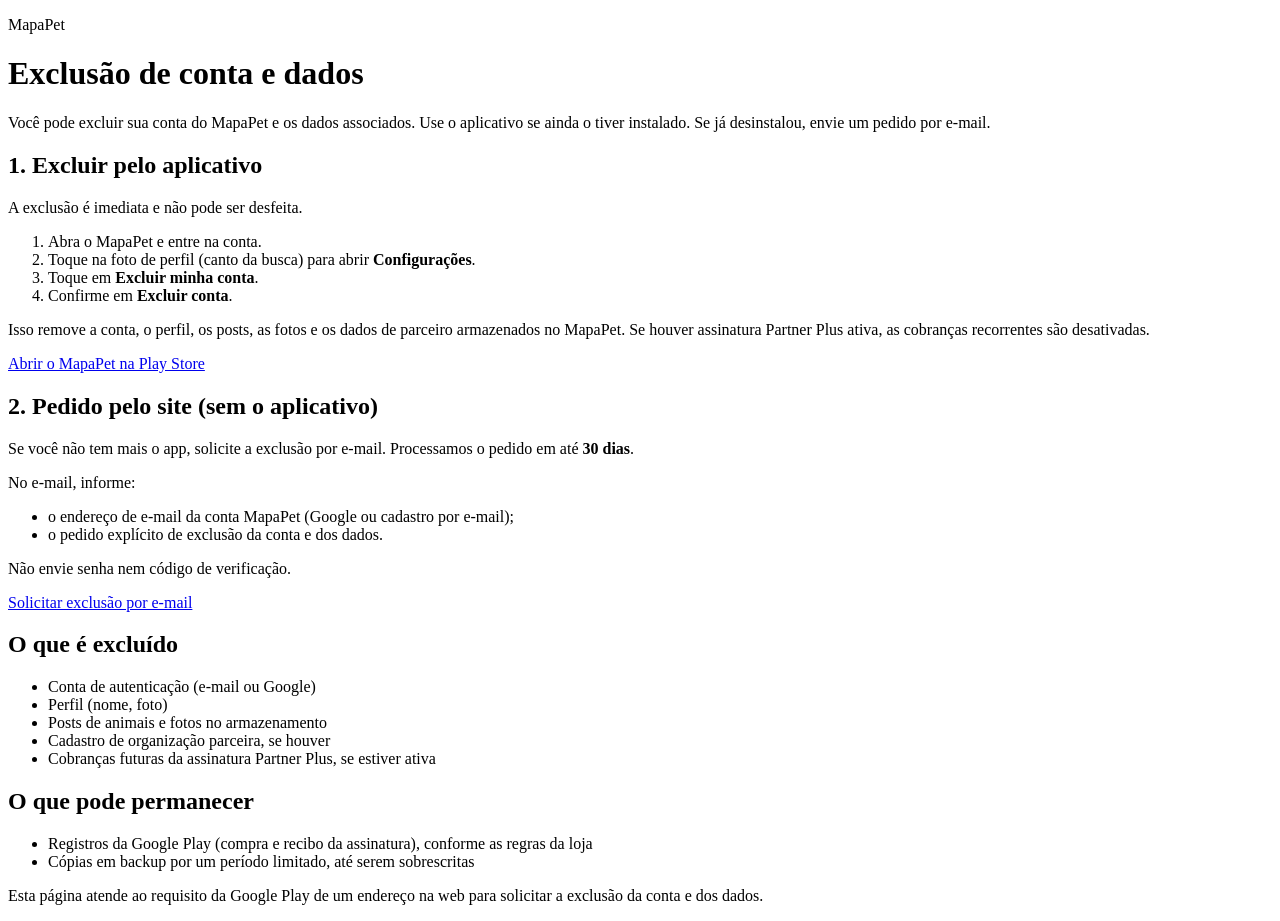
==== exclusao-conta/index.html @ f7cc292a "Add public account deletion instructions page for Play Console." ====
<!DOCTYPE html>
<html lang="pt-br">
<head>
<meta charset="UTF-8">
<meta name="viewport" content="width=device-width, initial-scale=1.0">
<title>Exclusão de conta — MapaPet</title>
<meta name="description" content="Como excluir sua conta e os dados associados no MapaPet.">
<link rel="stylesheet" href="/mapapet-site/style.css">
</head>
<body>
<div class="container">
    <div class="card wide">
        <div class="content">
            <p class="brand">MapaPet</p>
            <h1>Exclusão de conta e dados</h1>
            <p>
                Você pode excluir sua conta do MapaPet e os dados associados.
                Use o aplicativo se ainda o tiver instalado. Se já desinstalou,
                envie um pedido por e-mail.
            </p>

            <h2>1. Excluir pelo aplicativo</h2>
            <p>A exclusão é imediata e não pode ser desfeita.</p>
            <ol>
                <li>Abra o MapaPet e entre na conta.</li>
                <li>Toque na foto de perfil (canto da busca) para abrir <strong>Configurações</strong>.</li>
                <li>Toque em <strong>Excluir minha conta</strong>.</li>
                <li>Confirme em <strong>Excluir conta</strong>.</li>
            </ol>
            <p>
                Isso remove a conta, o perfil, os posts, as fotos e os dados de parceiro
                armazenados no MapaPet. Se houver assinatura Partner Plus ativa,
                as cobranças recorrentes são desativadas.
            </p>
            <div class="buttons stack">
                <a class="btn primary" href="https://play.google.com/store/apps/details?id=com.mapapet.app">
                    Abrir o MapaPet na Play Store
                </a>
            </div>

            <h2>2. Pedido pelo site (sem o aplicativo)</h2>
            <p>
                Se você não tem mais o app, solicite a exclusão por e-mail.
                Processamos o pedido em até <strong>30 dias</strong>.
            </p>
            <p>No e-mail, informe:</p>
            <ul>
                <li>o endereço de e-mail da conta MapaPet (Google ou cadastro por e-mail);</li>
                <li>o pedido explícito de exclusão da conta e dos dados.</li>
            </ul>
            <p class="muted">Não envie senha nem código de verificação.</p>
            <div class="buttons stack">
                <a class="btn secondary" href="mailto:renderson.silva@southsystem.com.br?subject=Exclus%C3%A3o%20de%20conta%20MapaPet&amp;body=Quero%20excluir%20minha%20conta%20e%20os%20dados%20associados%20no%20MapaPet.%0A%0AE-mail%20da%20conta%3A%20">
                    Solicitar exclusão por e-mail
                </a>
            </div>

            <h2>O que é excluído</h2>
            <ul>
                <li>Conta de autenticação (e-mail ou Google)</li>
                <li>Perfil (nome, foto)</li>
                <li>Posts de animais e fotos no armazenamento</li>
                <li>Cadastro de organização parceira, se houver</li>
                <li>Cobranças futuras da assinatura Partner Plus, se estiver ativa</li>
            </ul>

            <h2>O que pode permanecer</h2>
            <ul>
                <li>Registros da Google Play (compra e recibo da assinatura), conforme as regras da loja</li>
                <li>Cópias em backup por um período limitado, até serem sobrescritas</li>
            </ul>

            <p class="muted">
                Esta página atende ao requisito da Google Play de um endereço na web
                para solicitar a exclusão da conta e dos dados.
            </p>
        </div>
    </div>
</div>
</body>
</html>
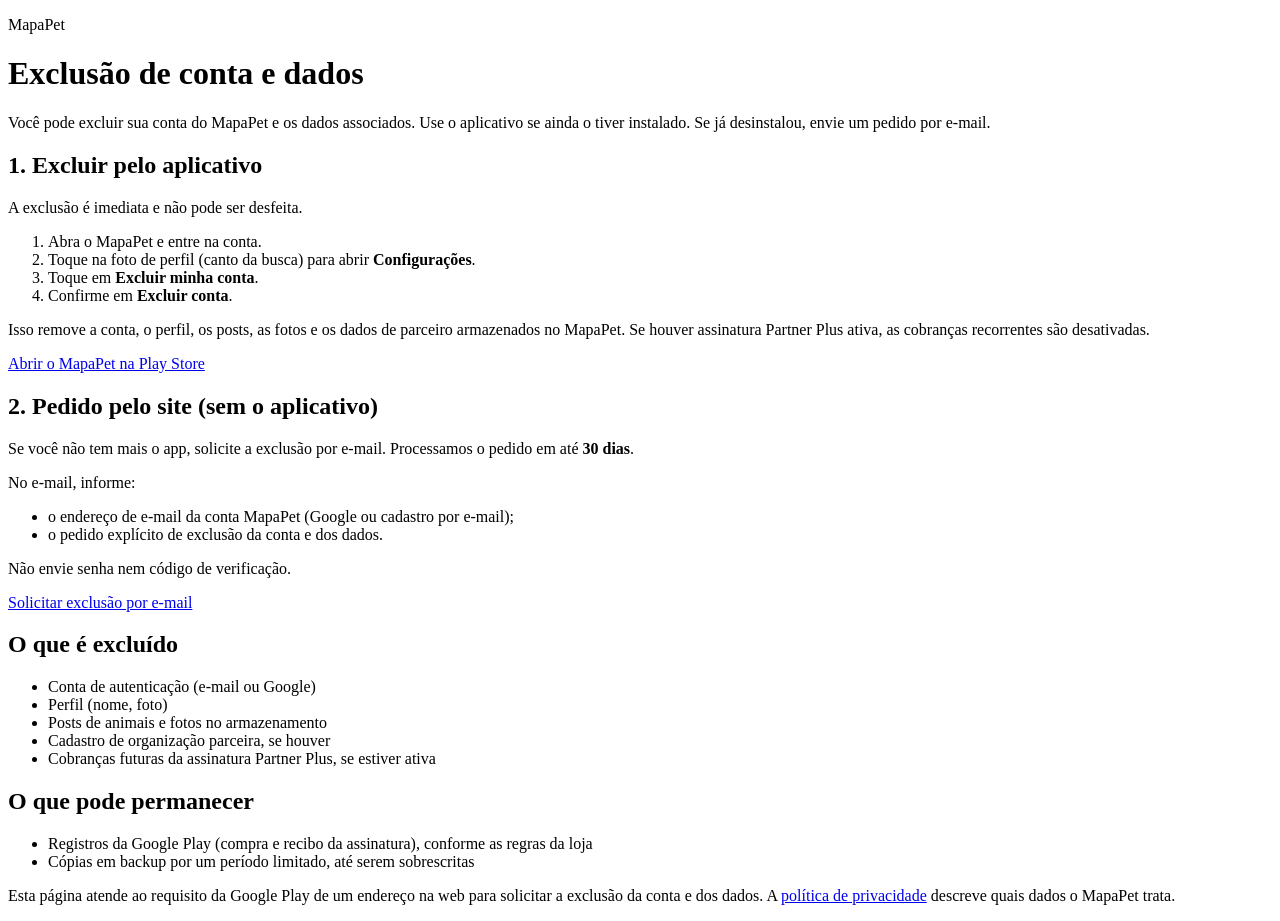
==== commit 504e50f1: "Add MapaPet privacy policy page for Play Console." ====
--- a/exclusao-conta/index.html
+++ b/exclusao-conta/index.html
@@ -73,6 +73,8 @@
             <p class="muted">
                 Esta página atende ao requisito da Google Play de um endereço na web
                 para solicitar a exclusão da conta e dos dados.
+                A <a href="/mapapet-site/privacidade/">política de privacidade</a>
+                descreve quais dados o MapaPet trata.
             </p>
         </div>
     </div>
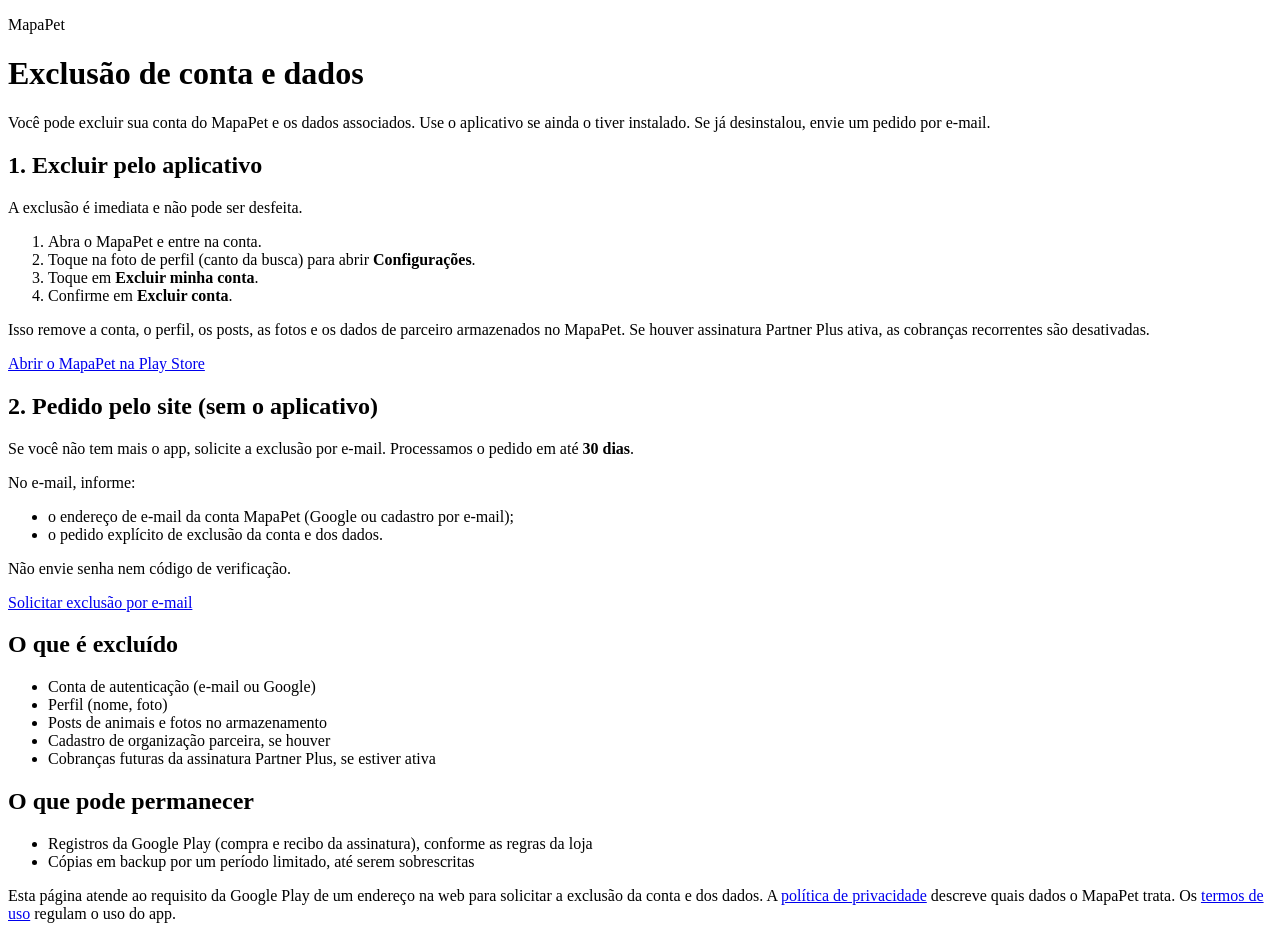
==== commit 43651ba4: "Add terms of use page and link it from privacy and deletion." ====
--- a/exclusao-conta/index.html
+++ b/exclusao-conta/index.html
@@ -50,7 +50,7 @@
             </ul>
             <p class="muted">Não envie senha nem código de verificação.</p>
             <div class="buttons stack">
-                <a class="btn secondary" href="mailto:renderson.silva@southsystem.com.br?subject=Exclus%C3%A3o%20de%20conta%20MapaPet&amp;body=Quero%20excluir%20minha%20conta%20e%20os%20dados%20associados%20no%20MapaPet.%0A%0AE-mail%20da%20conta%3A%20">
+                <a class="btn secondary" href="mailto:renderson.cs@gmail.com?subject=Exclus%C3%A3o%20de%20conta%20MapaPet&amp;body=Quero%20excluir%20minha%20conta%20e%20os%20dados%20associados%20no%20MapaPet.%0A%0AE-mail%20da%20conta%3A%20">
                     Solicitar exclusão por e-mail
                 </a>
             </div>
@@ -75,6 +75,8 @@
                 para solicitar a exclusão da conta e dos dados.
                 A <a href="/mapapet-site/privacidade/">política de privacidade</a>
                 descreve quais dados o MapaPet trata.
+                Os <a href="/mapapet-site/termos-de-uso/">termos de uso</a>
+                regulam o uso do app.
             </p>
         </div>
     </div>
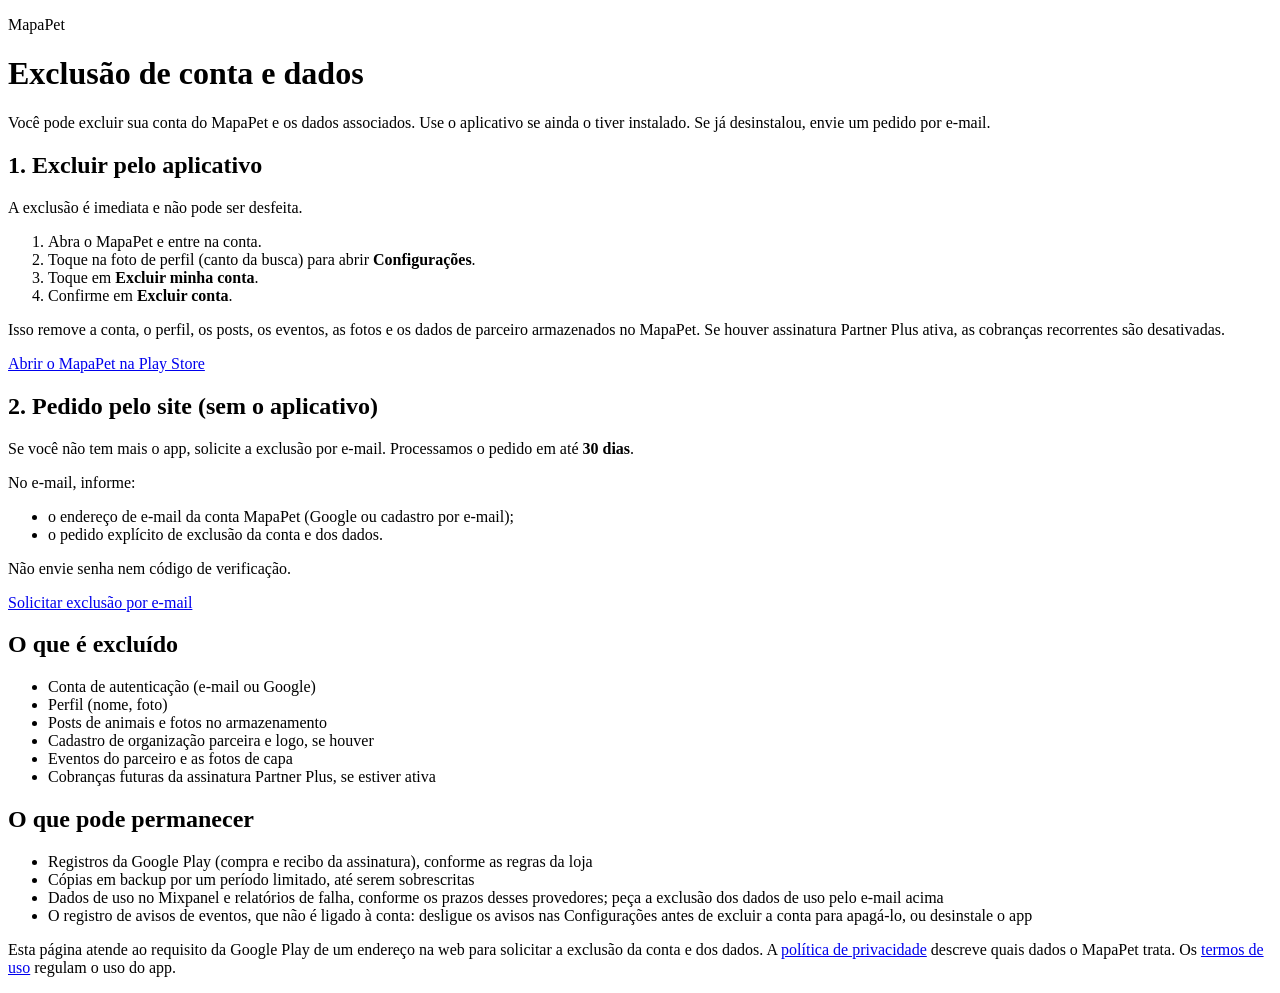
==== commit 590a9330: "Update privacy policy, terms of use and account deletion for partner events, event alerts, Mixpanel " ====
--- a/exclusao-conta/index.html
+++ b/exclusao-conta/index.html
@@ -28,8 +28,8 @@
                 <li>Confirme em <strong>Excluir conta</strong>.</li>
             </ol>
             <p>
-                Isso remove a conta, o perfil, os posts, as fotos e os dados de parceiro
-                armazenados no MapaPet. Se houver assinatura Partner Plus ativa,
+                Isso remove a conta, o perfil, os posts, os eventos, as fotos e os dados
+                de parceiro armazenados no MapaPet. Se houver assinatura Partner Plus ativa,
                 as cobranças recorrentes são desativadas.
             </p>
             <div class="buttons stack">
@@ -50,7 +50,7 @@
             </ul>
             <p class="muted">Não envie senha nem código de verificação.</p>
             <div class="buttons stack">
-                <a class="btn secondary" href="mailto:renderson.cs@gmail.com?subject=Exclus%C3%A3o%20de%20conta%20MapaPet&amp;body=Quero%20excluir%20minha%20conta%20e%20os%20dados%20associados%20no%20MapaPet.%0A%0AE-mail%20da%20conta%3A%20">
+                <a class="btn secondary" href="mailto:meumapapet@gmail.com?subject=Exclus%C3%A3o%20de%20conta%20MapaPet&amp;body=Quero%20excluir%20minha%20conta%20e%20os%20dados%20associados%20no%20MapaPet.%0A%0AE-mail%20da%20conta%3A%20">
                     Solicitar exclusão por e-mail
                 </a>
             </div>
@@ -60,7 +60,8 @@
                 <li>Conta de autenticação (e-mail ou Google)</li>
                 <li>Perfil (nome, foto)</li>
                 <li>Posts de animais e fotos no armazenamento</li>
-                <li>Cadastro de organização parceira, se houver</li>
+                <li>Cadastro de organização parceira e logo, se houver</li>
+                <li>Eventos do parceiro e as fotos de capa</li>
                 <li>Cobranças futuras da assinatura Partner Plus, se estiver ativa</li>
             </ul>
 
@@ -68,6 +69,8 @@
             <ul>
                 <li>Registros da Google Play (compra e recibo da assinatura), conforme as regras da loja</li>
                 <li>Cópias em backup por um período limitado, até serem sobrescritas</li>
+                <li>Dados de uso no Mixpanel e relatórios de falha, conforme os prazos desses provedores; peça a exclusão dos dados de uso pelo e-mail acima</li>
+                <li>O registro de avisos de eventos, que não é ligado à conta: desligue os avisos nas Configurações antes de excluir a conta para apagá-lo, ou desinstale o app</li>
             </ul>
 
             <p class="muted">
